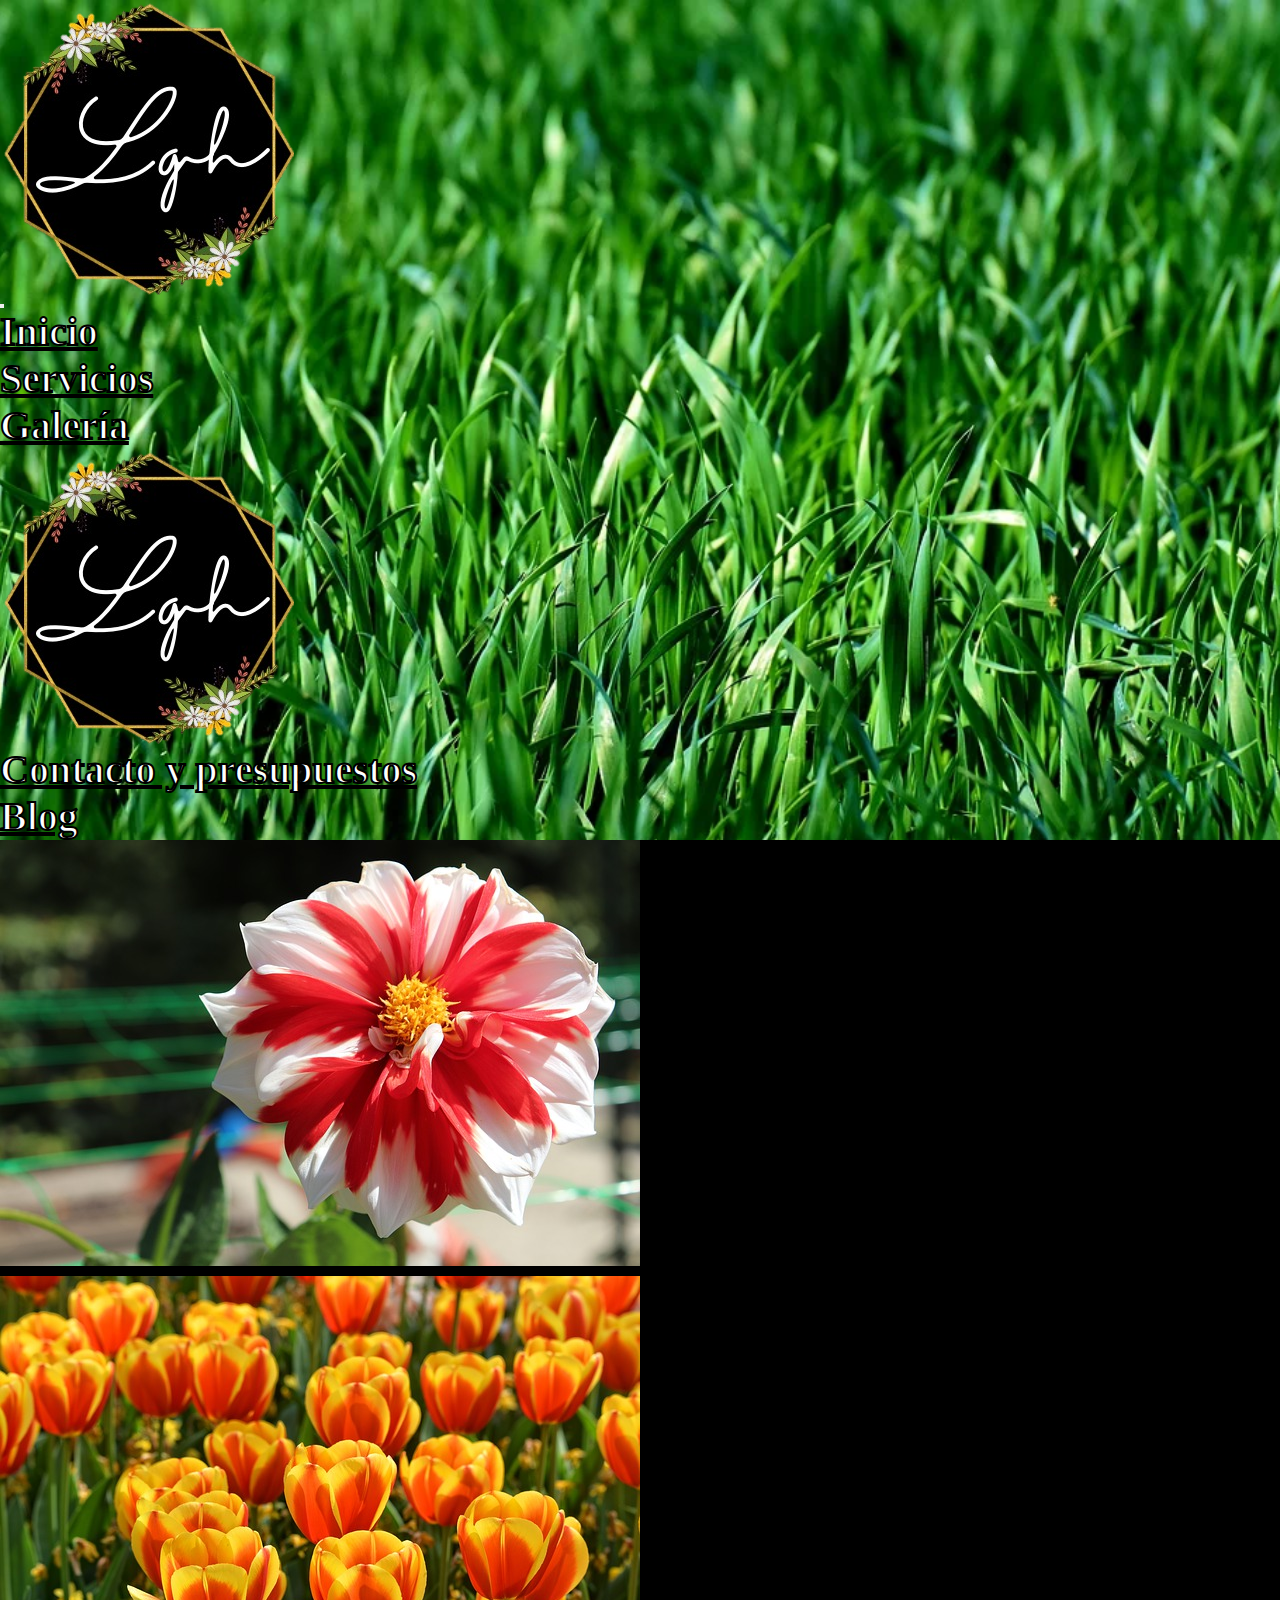
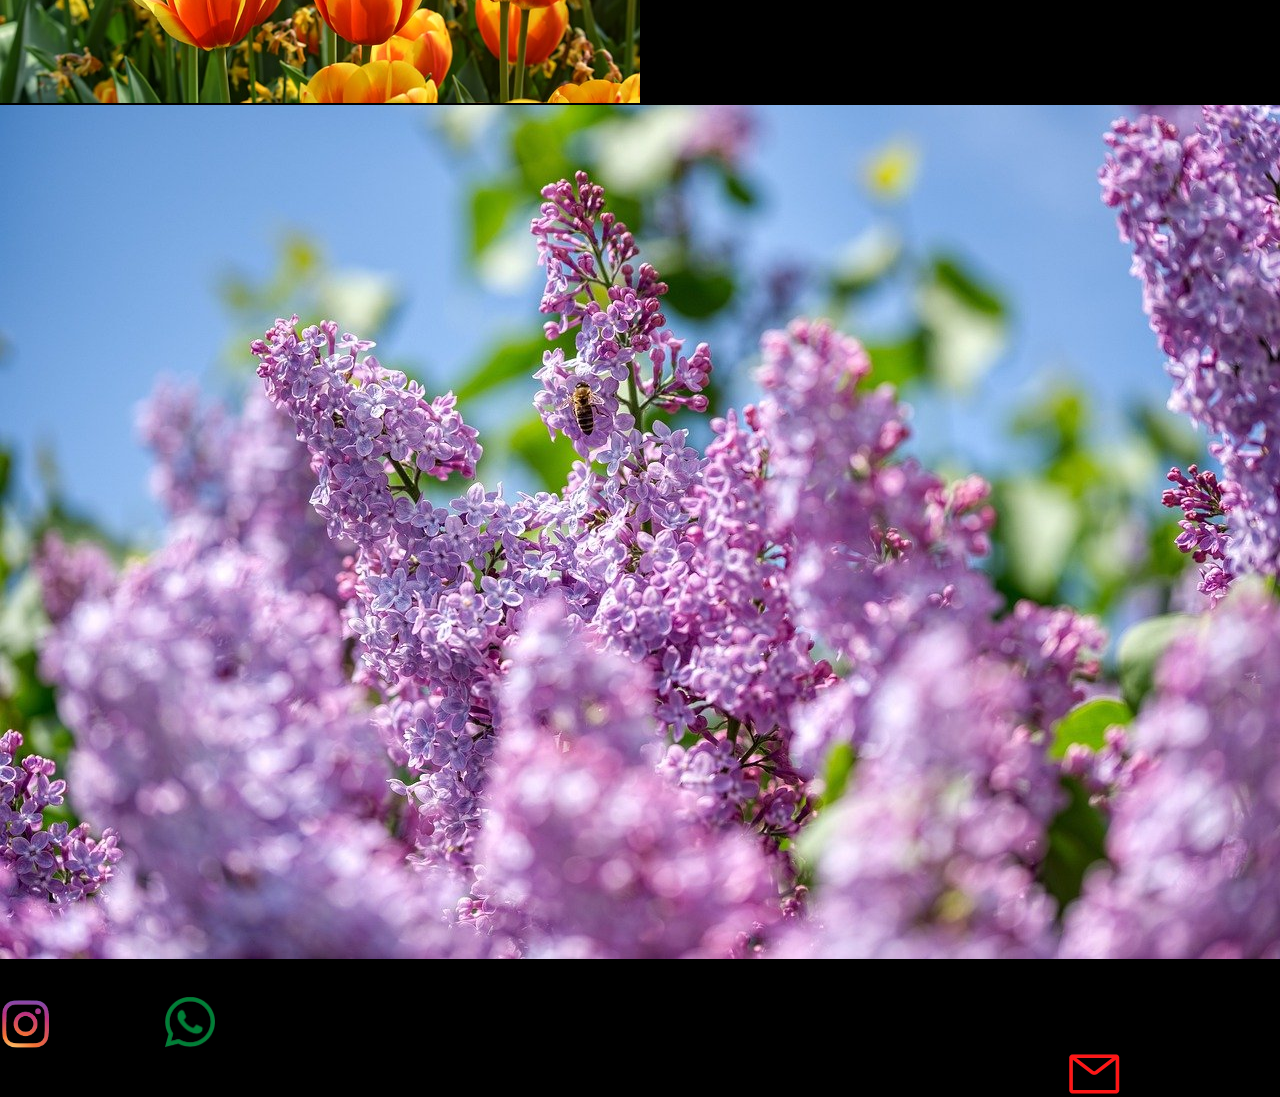
==== index.html @ 07f92300 "mi primer commit" ====
<!DOCTYPE html>
<html lang="en">
<head>
    <meta charset="UTF-8">
    <meta http-equiv="X-UA-Compatible" content="IE=edge">
    <meta name="viewport" content="width=device-width, initial-scale=1.0">
    <!-- palabras clave -->
    <meta name="keywords" content="jardinería, jardineria en casa, jardineria y paisajismo, plantas de interior, plantas de interior poca luz, plantas de interior resistentes, plantas de interior con flores, plantas de interior grandes, plantas de interior duraderas, plantas de interior colgantes, plantas de interior aptas para gatos, plantas de exterior, plantas de exterior resistentes, plantas de exterior para balcon, plantas de exterior que no necesitan sol, plantas de exterior resistentes al sol y al frio, plantas de exterior con flores, plantas de exterior resistentes todo el año, plantas de exterior para macetas, plantas de exterior para sombra, plantas de exterior colgantes, plantas, flores, plantas y flores, flores para casa, plantas naturales, plantas decoración, plantas jardineria, plantas medicinales, plantas artificales, paisajismo">
    <!-- descripción -->
    <meta name="description" content="jardinera recibida brinda servicios de jardinería y paisajismo">
    <!-- CSS -->
    <link rel="stylesheet" href="css/style.css">
    <!-- bootstrap css -->
    <link href="https://cdn.jsdelivr.net/npm/bootstrap@5.1.3/dist/css/bootstrap.min.css" rel="stylesheet" integrity="sha384-1BmE4kWBq78iYhFldvKuhfTAU6auU8tT94WrHftjDbrCEXSU1oBoqyl2QvZ6jIW3" crossorigin="anonymous">
    <title>Inicio LGH</title>
</head>
<body>
    
<!-- header -->
  <header>
    <nav class="navbar navbar-expand-lg navbar-light">
      <div class="container-fluid">
        <div class="d-flex justify-content-start">
          <img src="multimedia/logo.png" class="header-logo w-25 d-block d-sm-block d-md-block d-lg-none d-xl-none d-xxl-none" alt="mi logo">
        </div>
        <button class="navbar-toggler" type="button" data-bs-toggle="collapse" data-bs-target="#navbarNav" aria-controls="navbarNav" aria-expanded="false" aria-label="Toggle navigation">
          <span class="navbar-toggler-icon"></span>
        </button>
        <div class="collapse navbar-collapse" id="navbarNav">
          <ul class="navbar-nav d-flex justify-content-evenly align-items-center w-100">
            <li class="nav-item">
              <a class="nav-link active text-white" href="index.html">Inicio</a>
            </li>
            <li class="nav-item">
              <a class="nav-link active text-white" href="secciones/servicios.html">Servicios</a>
            </li>
            <li class="nav-item">
              <a class="nav-link active text-white" href="secciones/galeria.html">Galería</a>
            </li>
            <div class="d-flex d-flex justify-content-center w-25">
              <img src="multimedia/logo.png" class="header-logo w-50 d-none d-sm-none d-md-none d-lg-block" alt="mi logo">
            </div>
            <li class="nav-item">
              <a class="nav-link active text-white text-center" href="secciones/contacto.html">Contacto y presupuestos</a>
            </li>
            <li class="nav-item">
              <a class="nav-link active text-white" href="secciones/blog.html">Blog</a>
            </li>
          </ul>
        </div>
      </div>
    </nav>
  </header>
<!-- fin header -->

<!-- Zona central -->
  <main class="zona-central-index text-white p-5">
    <section class="container">
      <div class="row">
        <div class="col-lg-7 col-md-8 col-sm-12 d-flex justify-content-center p-3">
          <div id="carouselExampleSlidesOnly" class="carousel slide col-12 col-sm-12 col-md-8 col-lg-9" data-bs-ride="carousel">
            <div class="carousel-inner">
              <div class="carousel-item active">
                <img src="multimedia/dahlias.jpg" class="d-block w-100" alt="dahlias">
              </div>
              <div class="carousel-item">
                <img src="multimedia/tulipanes.jpg" class="d-block w-100" alt="tulipanes">
              </div>
              <div class="carousel-item">
                <img src="multimedia/12.jpg" class="d-block w-100" alt="tomates">
              </div>
            </div>
          </div>
        </div>

        <div class="col-lg-5 col-md-4 col-sm-12 d-flex justify-content-center align-items-center flex-column p-3">
          <h1 class="fs-1 fw-bold text-white pb-3">Sobre mí</h1>
          <p class="text-center fs-2 col-12 col-sm-12 col-md-12 col-lg-9">Lorem ipsum dolor sit amet consectetur adipisicing elit. Voluptates deserunt impedit enim mollitia ullam, excepturi consequuntur quaerat saepe minus earum eos! Assumenda saepe molestias vero, laborum dolores itaque ex soluta.
          </p>
        </div>
      </div>
    </section>
  </main>
<!-- Fin de la zona central -->

<!-- Footer -->
    <footer class="container-footer-index p-5">
      <nav class="container-footer">
          <ul class="redes d-flex justify-content-between">
              <div class="redes-one">
              <li><a href="https://www.instagram.com/luisagracielaheit/" class="text-decoration-none text-white" target="_blank"><img src="./multimedia/logo-instagram.png" class="instagram" alt="Instagram"></a></li>
              <li><a href="https://wa.me/+541161610176" class="text-decoration-none text-white" target="_blank"><img src="./multimedia/logo-whatsapp.png" class="whatsapp" alt="Whatsapp"></a></li>
              </div>
              <div class="redes-two">
                  <li><a href="mailto:lheit@agro.uba.ar" class="text-decoration-none text-white" target="_blank"><img src="./multimedia/logo-correo.png" class="correo" alt="Coreeo electrónico"></a></li>
              </div>
          </ul>
      </nav>
  </footer>
<!-- Fin de footer -->


<!-- bootstrap JS -->
<script src="https://cdn.jsdelivr.net/npm/@popperjs/core@2.10.2/dist/umd/popper.min.js" integrity="sha384-7+zCNj/IqJ95wo16oMtfsKbZ9ccEh31eOz1HGyDuCQ6wgnyJNSYdrPa03rtR1zdB" crossorigin="anonymous"></script>
<script src="https://cdn.jsdelivr.net/npm/bootstrap@5.1.3/dist/js/bootstrap.min.js" integrity="sha384-QJHtvGhmr9XOIpI6YVutG+2QOK9T+ZnN4kzFN1RtK3zEFEIsxhlmWl5/YESvpZ13" crossorigin="anonymous"></script>
</body>
</html>
---- css/style.css ----
* {
  margin: 0;
  padding: 0;
  box-sizing: border-box;
  list-style: none;
}

html {
  font-size: 62.5%;
}

/* variables*/
.redes-two, .redes-one {
  display: flex;
  align-items: center;
}

/* header */
header {
  background-image: url("../multimedia/cesped.webp");
  background-attachment: fixed;
  background-position: center center;
  background-size: cover;
}

.navbar-nav {
  align-items: center;
  justify-content: space-evenly;
}

.active {
  font-size: 4rem;
  font-weight: bold;
  -webkit-text-stroke: 2px black;
  color: white;
}

/* fin header */
/* variables*/
/* main */
.zona-central-index {
  background-color: black;
}

.mainGaleria {
  background-color: black;
  display: flex;
  justify-content: center;
}

.mainServicios {
  background-color: black;
}

.mainContacto {
  background-color: black;
  padding: 100px 0 100px 0;
}

/* fin main */
/* variables*/
.redes-two, .redes-one {
  display: flex;
  align-items: center;
}

/* footer */
.container-footer-index {
  background-color: black;
}

.redes-two {
  justify-content: end;
}

.instagram {
  width: 32%;
}

.whatsapp, .correo {
  width: 25%;
}

.container-footer-contacto {
  background-color: black;
}
.container-footer-contacto .container-footer {
  padding-bottom: 5px;
}

.logoFixed {
  position: fixed;
  bottom: 0%;
  right: 1%;
}

/* fin footer */

/*# sourceMappingURL=style.css.map */
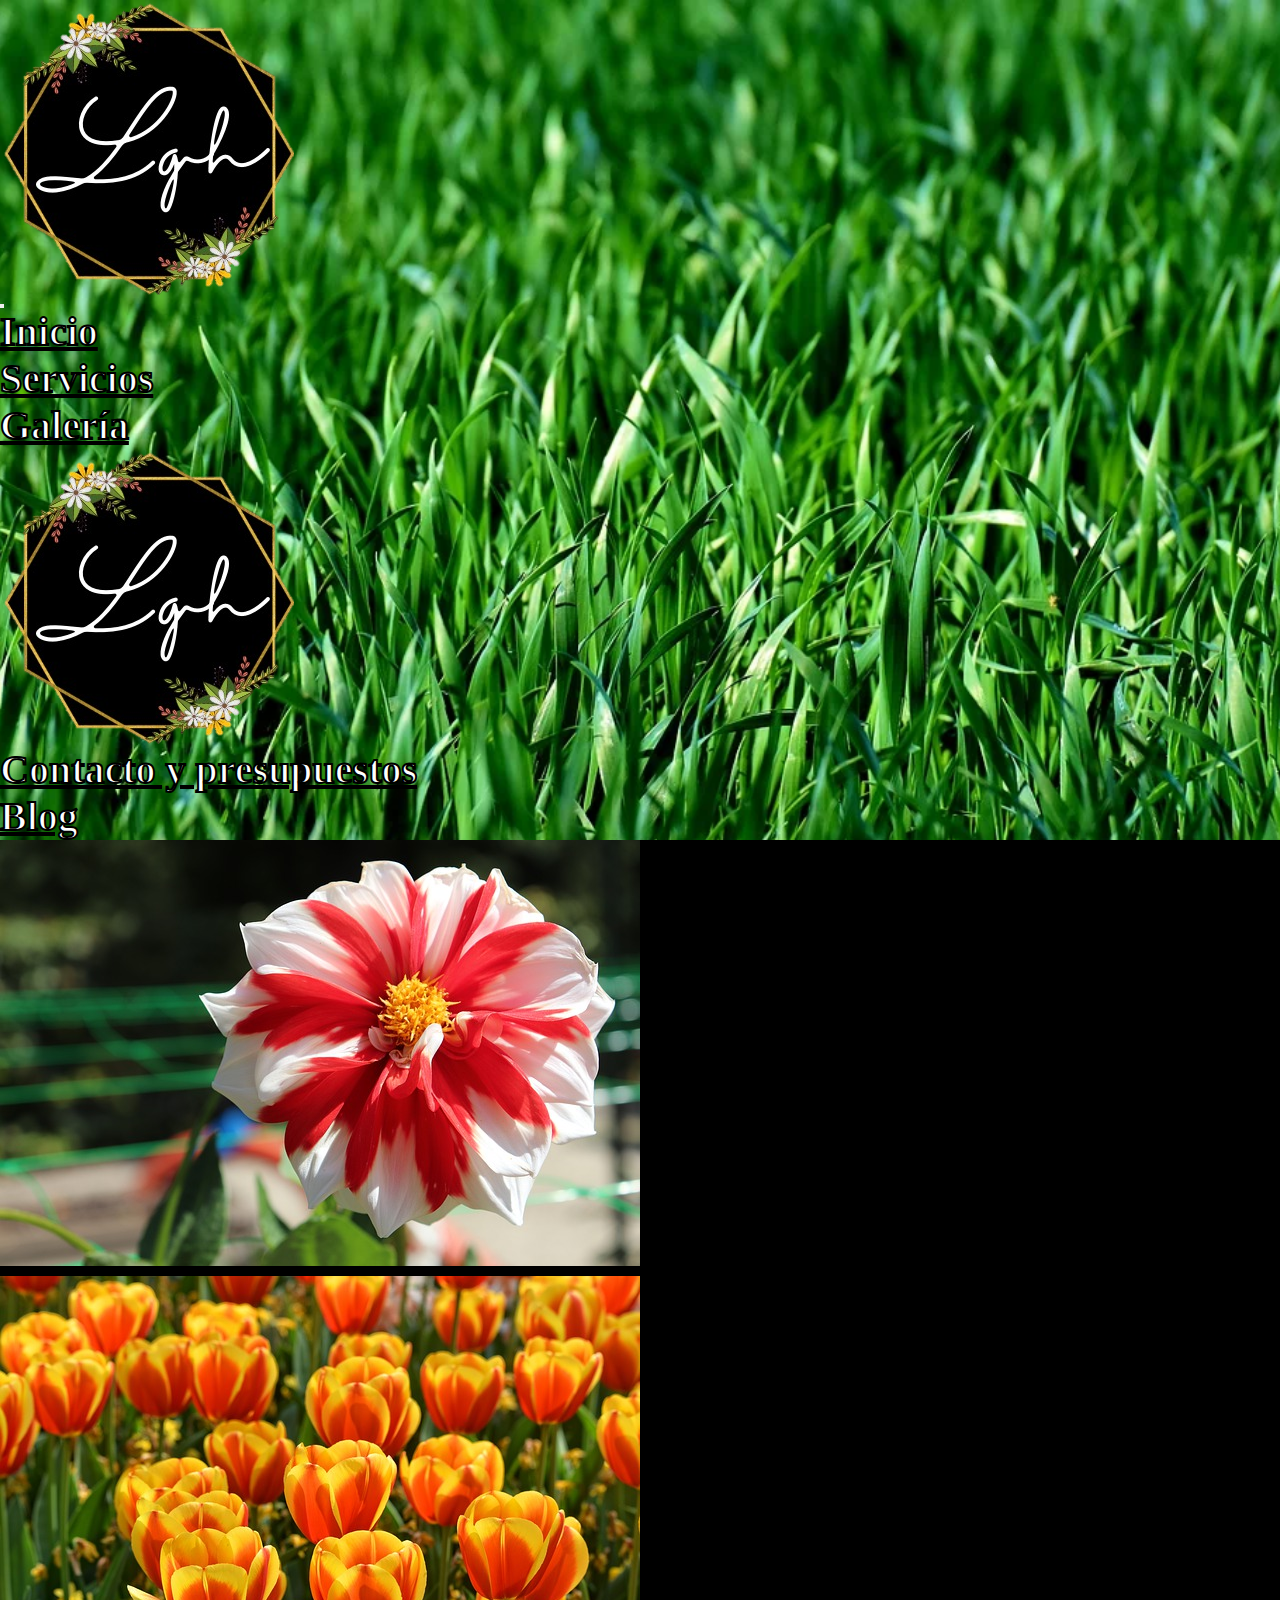
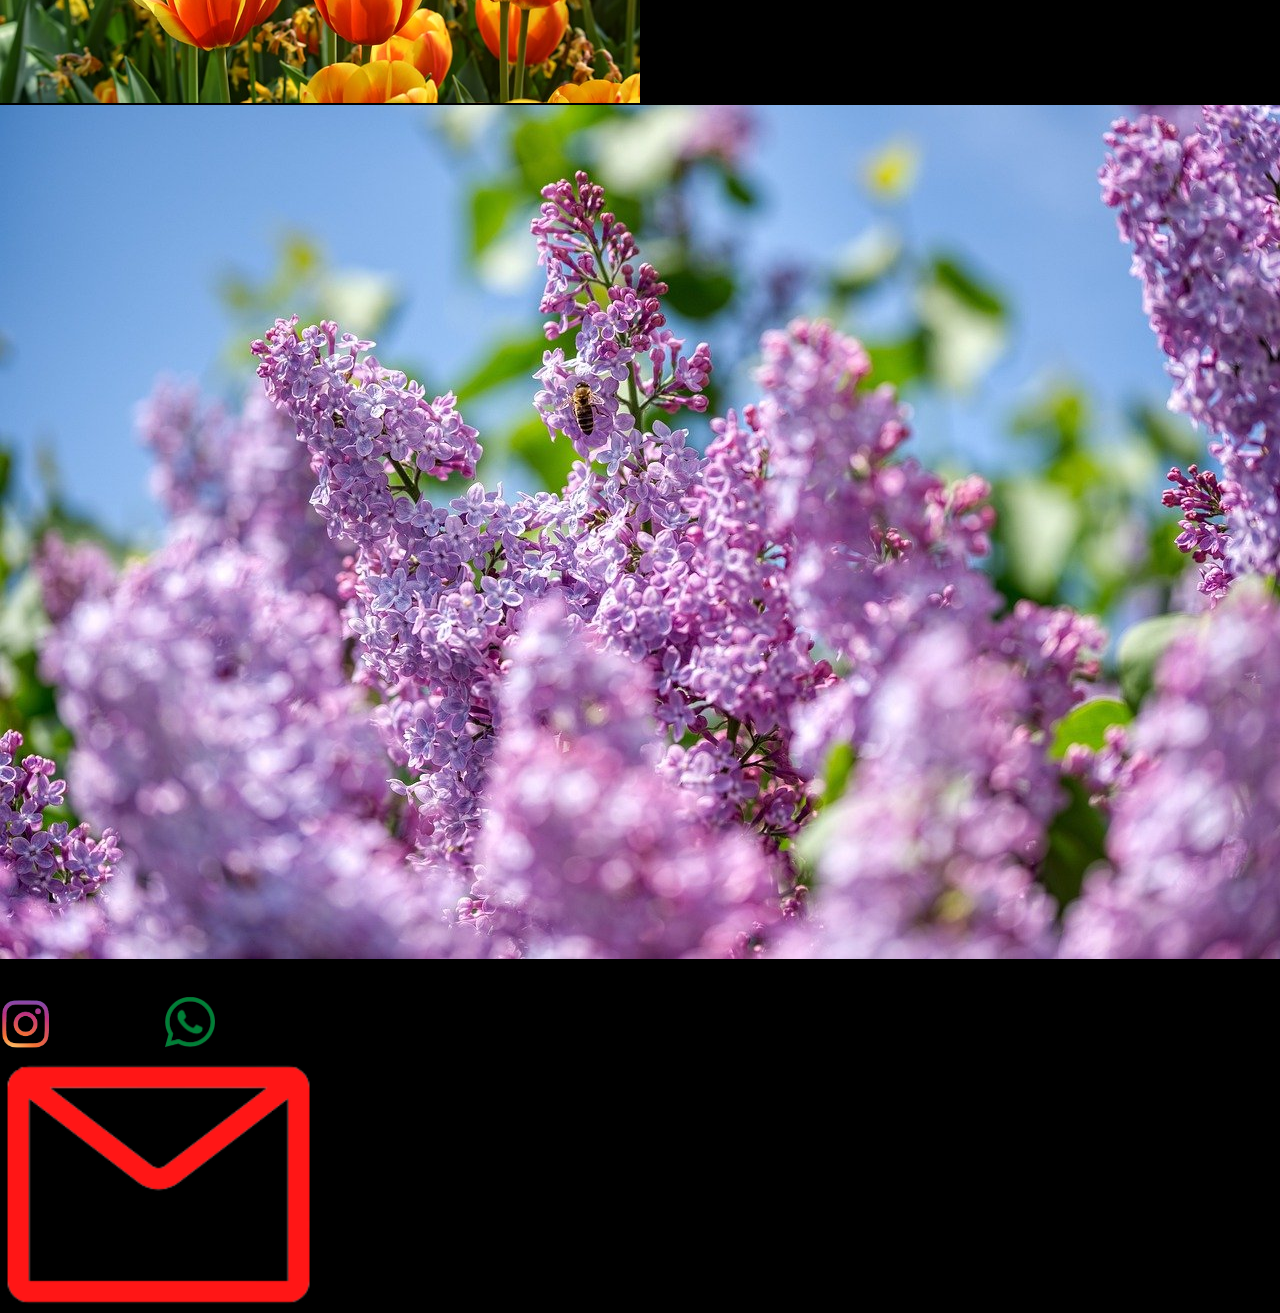
==== commit 994ff9b1: "cambie las clases a camelcase" ====
--- a/index.html
+++ b/index.html
@@ -54,7 +54,7 @@
 <!-- fin header -->
 
 <!-- Zona central -->
-  <main class="zona-central-index text-white p-5">
+  <main class="zonaCentralIndex text-white p-5">
     <section class="container">
       <div class="row">
         <div class="col-lg-7 col-md-8 col-sm-12 d-flex justify-content-center p-3">
@@ -84,14 +84,14 @@
 <!-- Fin de la zona central -->
 
 <!-- Footer -->
-    <footer class="container-footer-index p-5">
+    <footer class="containerFooterIndex p-5">
       <nav class="container-footer">
           <ul class="redes d-flex justify-content-between">
-              <div class="redes-one">
+              <div class="redesOne">
               <li><a href="https://www.instagram.com/luisagracielaheit/" class="text-decoration-none text-white" target="_blank"><img src="./multimedia/logo-instagram.png" class="instagram" alt="Instagram"></a></li>
               <li><a href="https://wa.me/+541161610176" class="text-decoration-none text-white" target="_blank"><img src="./multimedia/logo-whatsapp.png" class="whatsapp" alt="Whatsapp"></a></li>
               </div>
-              <div class="redes-two">
+              <div class="redesTwo">
                   <li><a href="mailto:lheit@agro.uba.ar" class="text-decoration-none text-white" target="_blank"><img src="./multimedia/logo-correo.png" class="correo" alt="Coreeo electrónico"></a></li>
               </div>
           </ul>
--- a/css/style.css
+++ b/css/style.css
@@ -10,7 +10,7 @@
 }
 
 /* variables*/
-.redes-two, .redes-one {
+.redestwo, .redesOne {
   display: flex;
   align-items: center;
 }
@@ -38,7 +38,7 @@
 /* fin header */
 /* variables*/
 /* main */
-.zona-central-index {
+.zonaCentralIndex {
   background-color: black;
 }
 
@@ -59,17 +59,17 @@
 
 /* fin main */
 /* variables*/
-.redes-two, .redes-one {
+.redestwo, .redesOne {
   display: flex;
   align-items: center;
 }
 
 /* footer */
-.container-footer-index {
+.containerFooterIndex {
   background-color: black;
 }
 
-.redes-two {
+.redestwo {
   justify-content: end;
 }
 
@@ -81,11 +81,11 @@
   width: 25%;
 }
 
-.container-footer-contacto {
+.containerFooterContacto {
   background-color: black;
 }
-.container-footer-contacto .container-footer {
-  padding-bottom: 5px;
+.containerFooterContacto .container-footer {
+  padding-bottom: 73px;
 }
 
 .logoFixed {
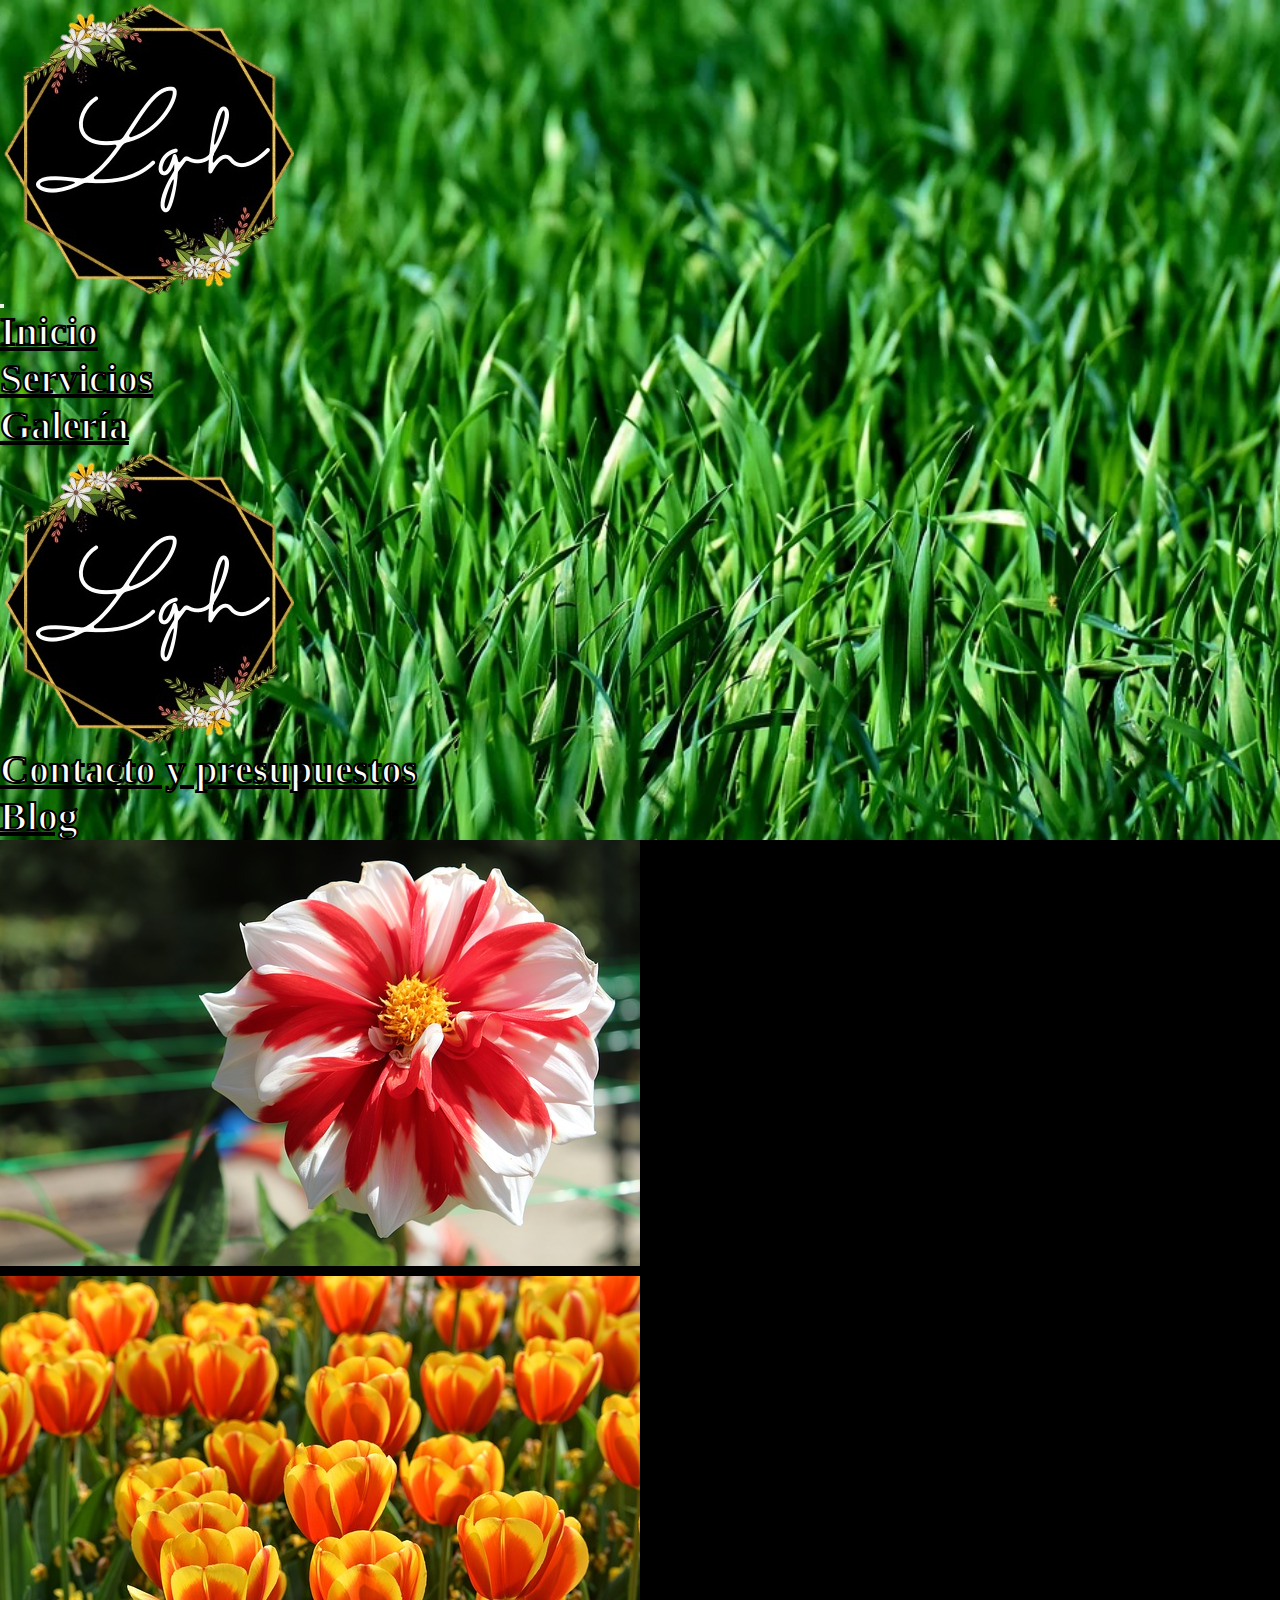
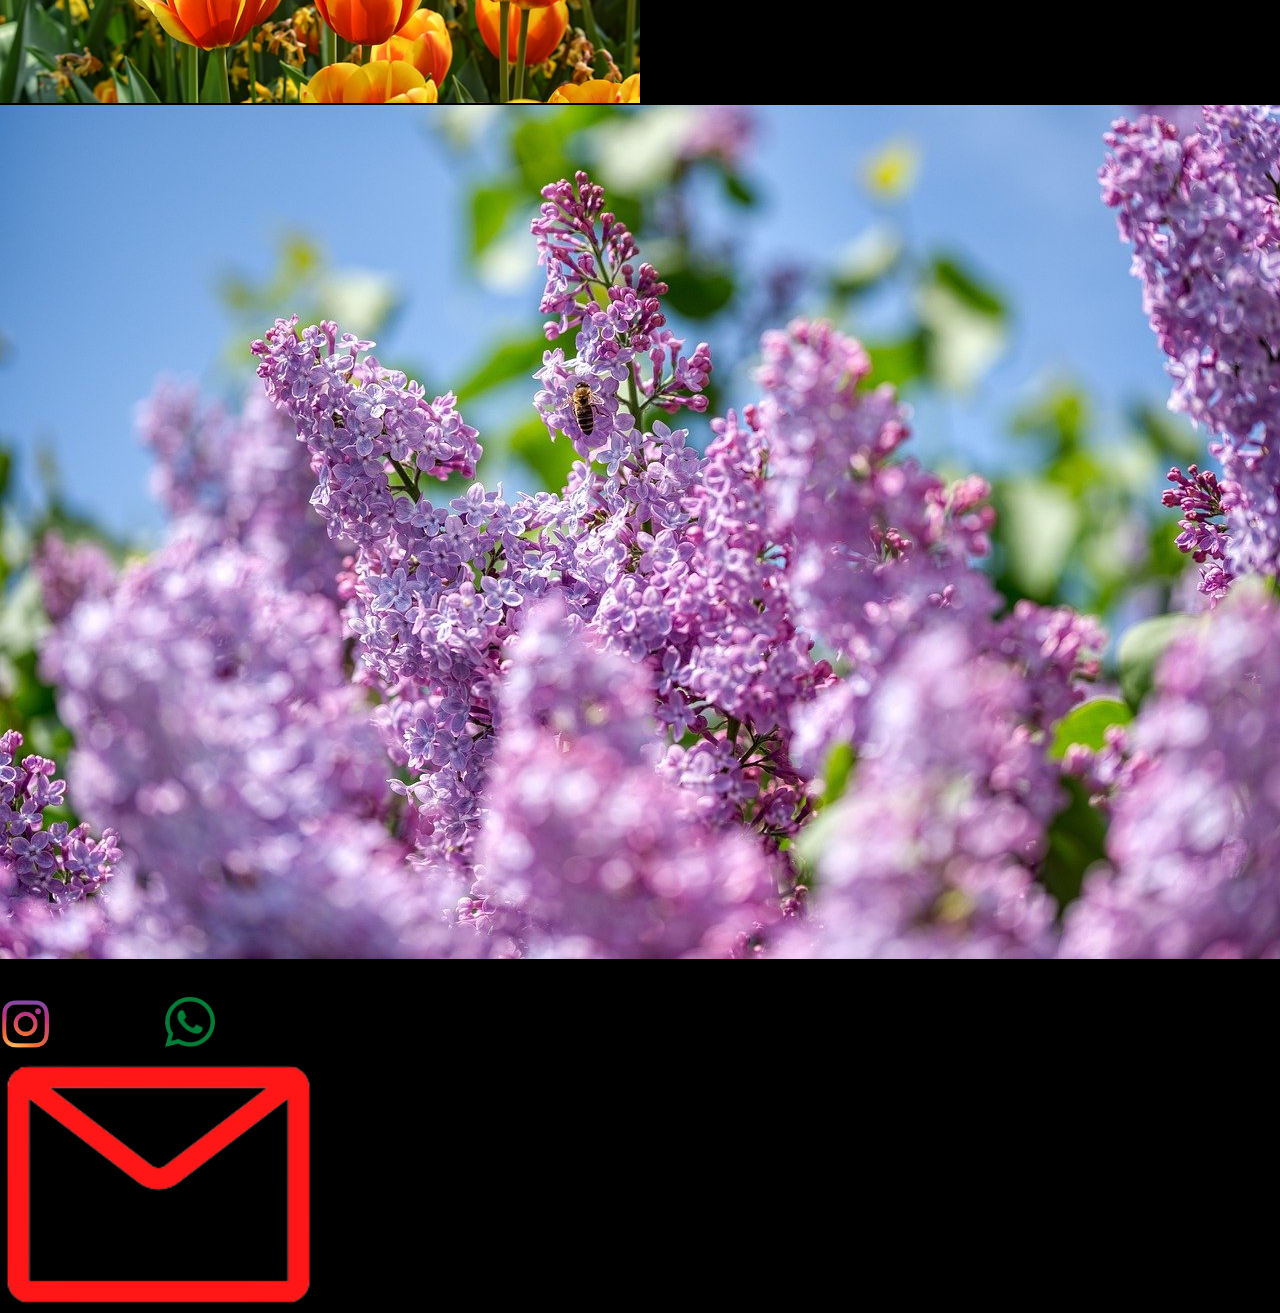
==== commit 63d2af0e: "cambie todas las imagenes a formato png" ====
--- a/index.html
+++ b/index.html
@@ -61,13 +61,13 @@
           <div id="carouselExampleSlidesOnly" class="carousel slide col-12 col-sm-12 col-md-8 col-lg-9" data-bs-ride="carousel">
             <div class="carousel-inner">
               <div class="carousel-item active">
-                <img src="multimedia/dahlias.jpg" class="d-block w-100" alt="dahlias">
+                <img src="multimedia/dahlias.png" class="d-block w-100" alt="dahlias">
               </div>
               <div class="carousel-item">
-                <img src="multimedia/tulipanes.jpg" class="d-block w-100" alt="tulipanes">
+                <img src="multimedia/tulipanes.png" class="d-block w-100" alt="tulipanes">
               </div>
               <div class="carousel-item">
-                <img src="multimedia/12.jpg" class="d-block w-100" alt="tomates">
+                <img src="multimedia/Background (1).png" class="d-block w-100" alt="tomates">
               </div>
             </div>
           </div>
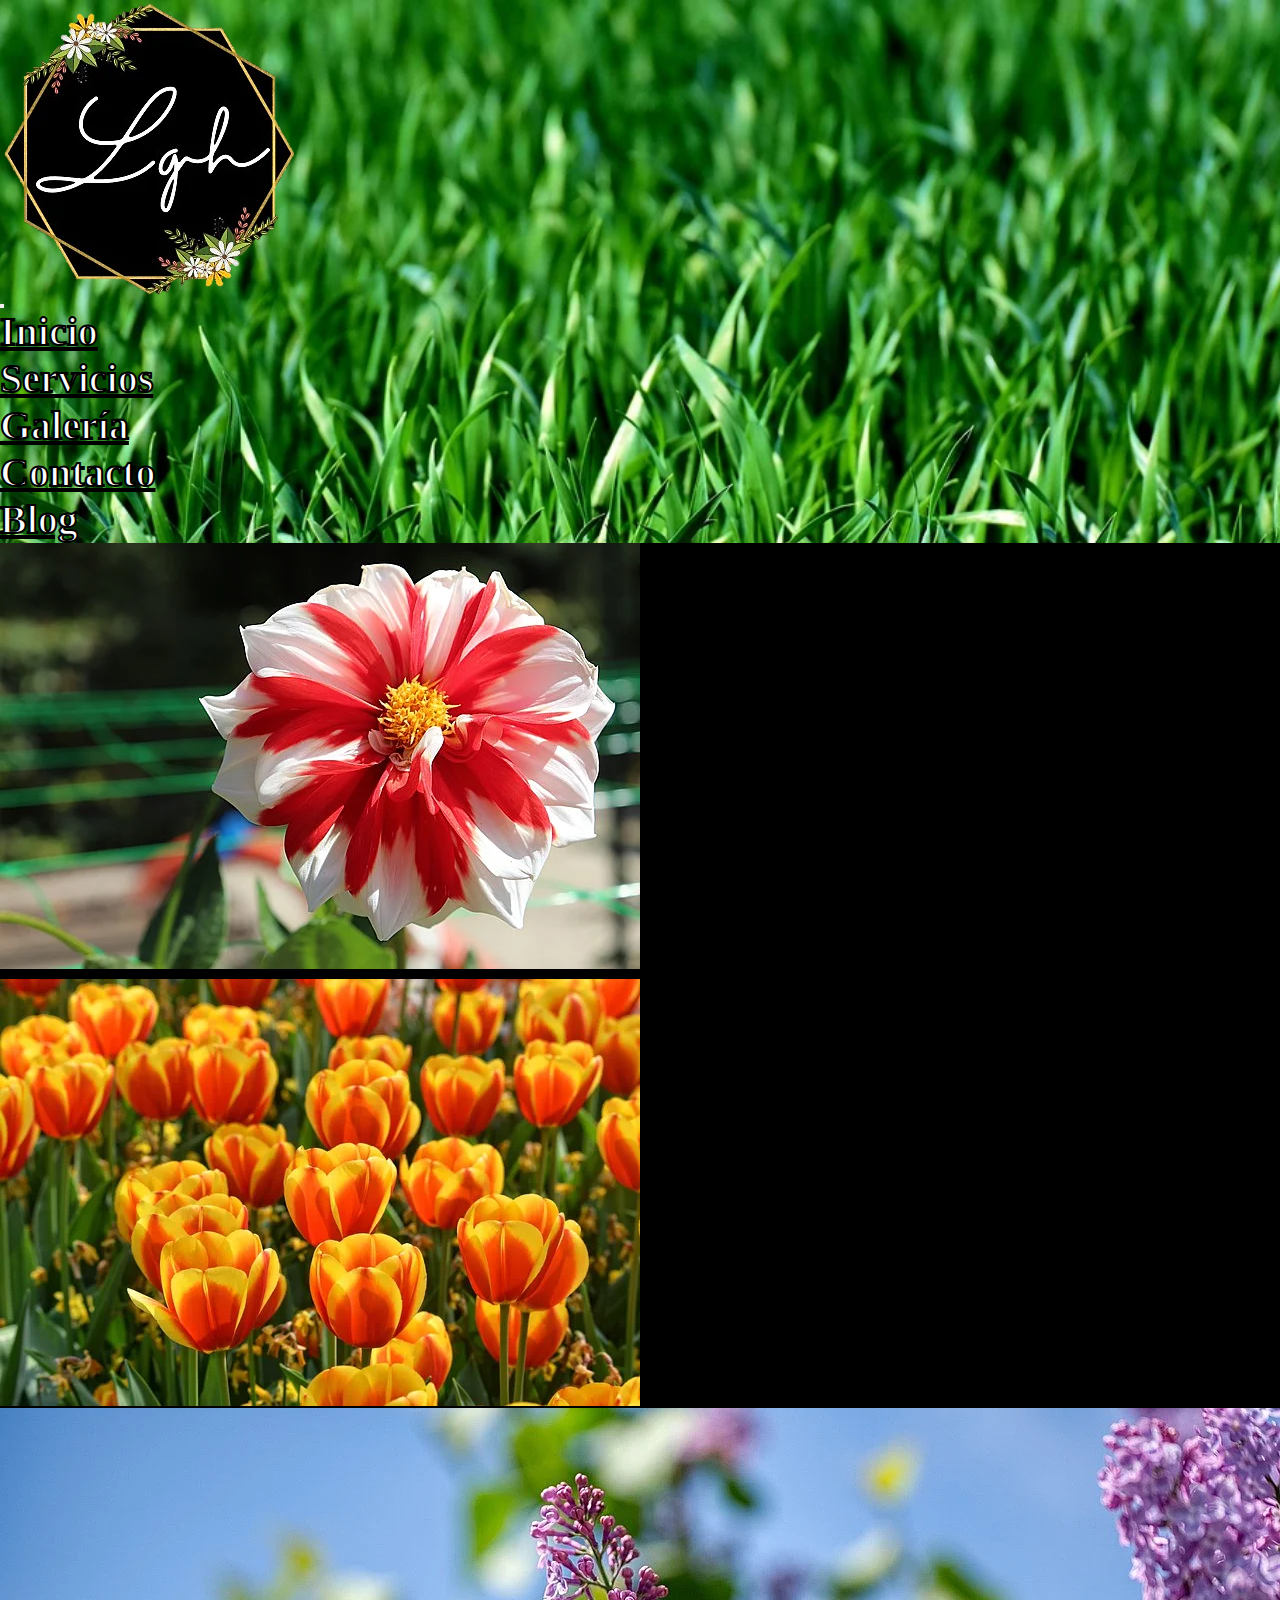
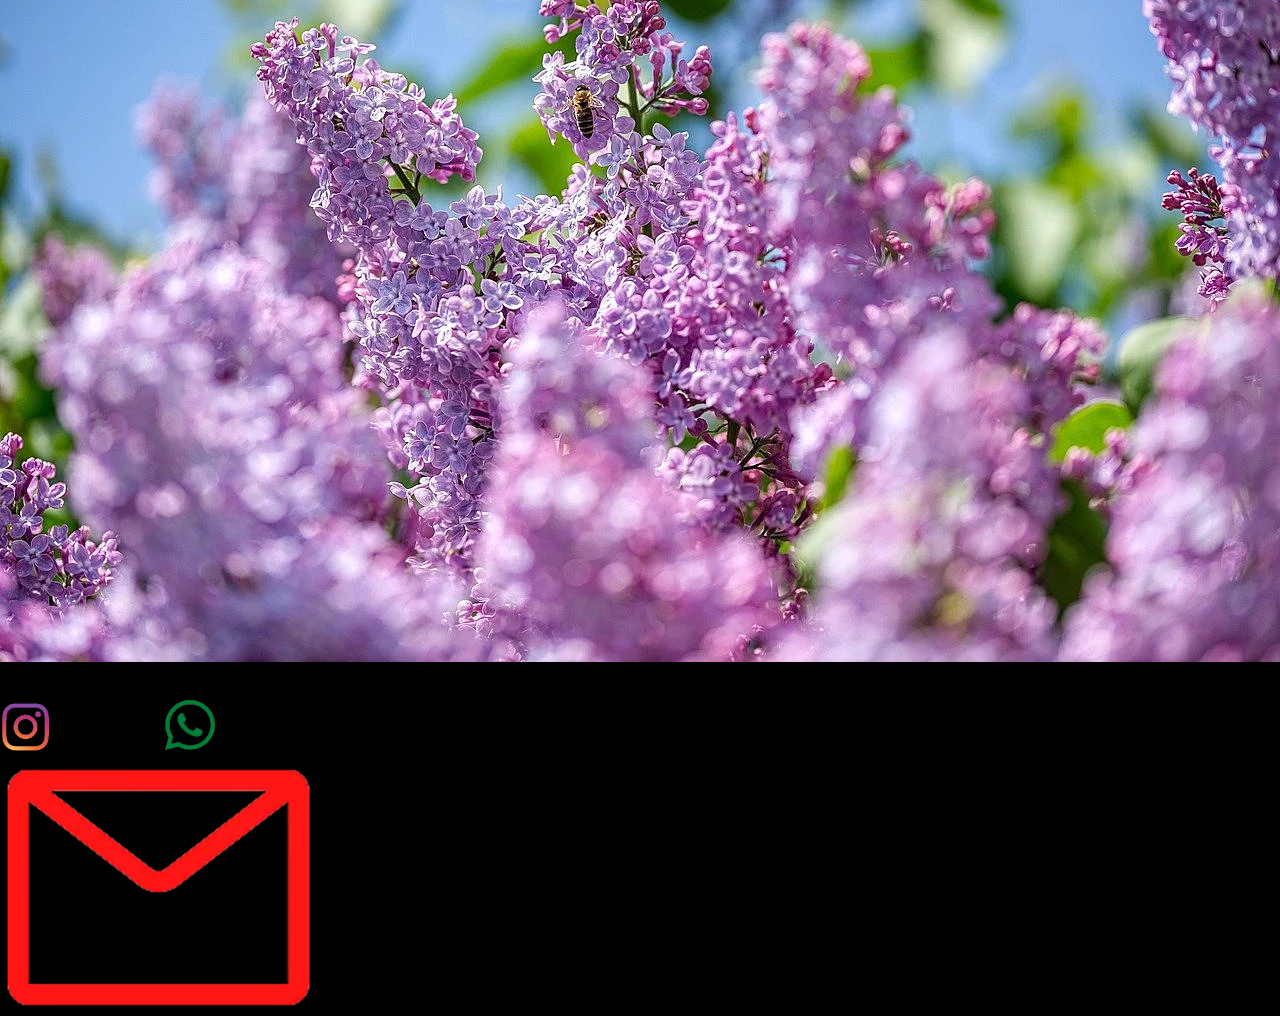
==== commit 88521343: "pase las imagenes a formato webP y las comprimi, cambie el header y el main de servicios" ====
--- a/index.html
+++ b/index.html
@@ -17,57 +17,54 @@
 <body>
     
 <!-- header -->
-  <header>
-    <nav class="navbar navbar-expand-lg navbar-light">
-      <div class="container-fluid">
-        <div class="d-flex justify-content-start">
-          <img src="multimedia/logo.png" class="header-logo w-25 d-block d-sm-block d-md-block d-lg-none d-xl-none d-xxl-none" alt="mi logo">
-        </div>
-        <button class="navbar-toggler" type="button" data-bs-toggle="collapse" data-bs-target="#navbarNav" aria-controls="navbarNav" aria-expanded="false" aria-label="Toggle navigation">
-          <span class="navbar-toggler-icon"></span>
-        </button>
-        <div class="collapse navbar-collapse" id="navbarNav">
-          <ul class="navbar-nav d-flex justify-content-evenly align-items-center w-100">
-            <li class="nav-item">
-              <a class="nav-link active text-white" href="index.html">Inicio</a>
-            </li>
-            <li class="nav-item">
-              <a class="nav-link active text-white" href="secciones/servicios.html">Servicios</a>
-            </li>
-            <li class="nav-item">
-              <a class="nav-link active text-white" href="secciones/galeria.html">Galería</a>
-            </li>
-            <div class="d-flex d-flex justify-content-center w-25">
-              <img src="multimedia/logo.png" class="header-logo w-50 d-none d-sm-none d-md-none d-lg-block" alt="mi logo">
-            </div>
-            <li class="nav-item">
-              <a class="nav-link active text-white text-center" href="secciones/contacto.html">Contacto y presupuestos</a>
-            </li>
-            <li class="nav-item">
-              <a class="nav-link active text-white" href="secciones/blog.html">Blog</a>
-            </li>
-          </ul>
-        </div>
+<header>
+  <nav class="navbar navbar-expand-lg navbar-light">
+    <div class="container-fluid">
+      <div class="d-flex justify-content-start">
+        <a href="./index.html"><img src="./multimedia/logo.webp" class="w-75" alt="mi logo"></a>
       </div>
-    </nav>
-  </header>
+      <button class="navbar-toggler" type="button" data-bs-toggle="collapse" data-bs-target="#navbarNav" aria-controls="navbarNav" aria-expanded="false" aria-label="Toggle navigation">
+        <span class="navbar-toggler-icon"></span>
+      </button>
+      <div class="collapse navbar-collapse" id="navbarNav">
+        <ul class="navbar-nav d-flex justify-content-evenly align-items-center w-100">
+          <li class="nav-item">
+            <a class="nav-link active text-white" href="./index.html">Inicio</a>
+          </li>
+          <li class="nav-item">
+            <a class="nav-link active text-white" href="./secciones/servicios.html">Servicios</a>
+          </li>
+          <li class="nav-item">
+            <a class="nav-link active text-white" href="./secciones/galeria.html">Galería</a>
+          </li>
+          <li class="nav-item">
+            <a class="nav-link active text-white text-center" href="./secciones/contacto.html">Contacto</a>
+          </li>
+          <li class="nav-item">
+            <a class="nav-link active text-white" href="./secciones/blog.html">Blog</a>
+          </li>
+        </ul>
+      </div>
+    </div>
+  </nav>
+</header>
 <!-- fin header -->
 
 <!-- Zona central -->
-  <main class="zonaCentralIndex text-white p-5">
+  <main class="zonaCentralIndex text-white pb-5 pt-5">
     <section class="container">
       <div class="row">
         <div class="col-lg-7 col-md-8 col-sm-12 d-flex justify-content-center p-3">
           <div id="carouselExampleSlidesOnly" class="carousel slide col-12 col-sm-12 col-md-8 col-lg-9" data-bs-ride="carousel">
             <div class="carousel-inner">
               <div class="carousel-item active">
-                <img src="multimedia/dahlias.png" class="d-block w-100" alt="dahlias">
+                <img src="multimedia/dahlias.webp" class="d-block w-100" alt="dahlias">
               </div>
               <div class="carousel-item">
-                <img src="multimedia/tulipanes.png" class="d-block w-100" alt="tulipanes">
+                <img src="multimedia/tulipanes.webp" class="d-block w-100" alt="tulipanes">
               </div>
               <div class="carousel-item">
-                <img src="multimedia/Background (1).png" class="d-block w-100" alt="tomates">
+                <img src="multimedia/lila.webp" class="d-block w-100" alt="tomates">
               </div>
             </div>
           </div>
@@ -88,11 +85,11 @@
       <nav class="container-footer">
           <ul class="redes d-flex justify-content-between">
               <div class="redesOne">
-              <li><a href="https://www.instagram.com/luisagracielaheit/" class="text-decoration-none text-white" target="_blank"><img src="./multimedia/logo-instagram.png" class="instagram" alt="Instagram"></a></li>
-              <li><a href="https://wa.me/+541161610176" class="text-decoration-none text-white" target="_blank"><img src="./multimedia/logo-whatsapp.png" class="whatsapp" alt="Whatsapp"></a></li>
+              <li><a href="https://www.instagram.com/luisagracielaheit/" class="text-decoration-none text-white" target="_blank"><img src="./multimedia/logo-instagram.webp" class="instagram" alt="Instagram"></a></li>
+              <li><a href="https://wa.me/+541161610176" class="text-decoration-none text-white" target="_blank"><img src="./multimedia/logo-whatsapp.webp" class="whatsapp" alt="Whatsapp"></a></li>
               </div>
               <div class="redesTwo">
-                  <li><a href="mailto:lheit@agro.uba.ar" class="text-decoration-none text-white" target="_blank"><img src="./multimedia/logo-correo.png" class="correo" alt="Coreeo electrónico"></a></li>
+                  <li><a href="mailto:lheit@agro.uba.ar" class="text-decoration-none text-white" target="_blank"><img src="./multimedia/logo-correo.webp" class="correo" alt="Coreeo electrónico"></a></li>
               </div>
           </ul>
       </nav>
--- a/css/style.css
+++ b/css/style.css
@@ -57,6 +57,11 @@
   padding: 100px 0 100px 0;
 }
 
+.mainBlog {
+  background-color: black;
+  padding: 50px 0 100px 0;
+}
+
 /* fin main */
 /* variables*/
 .redestwo, .redesOne {
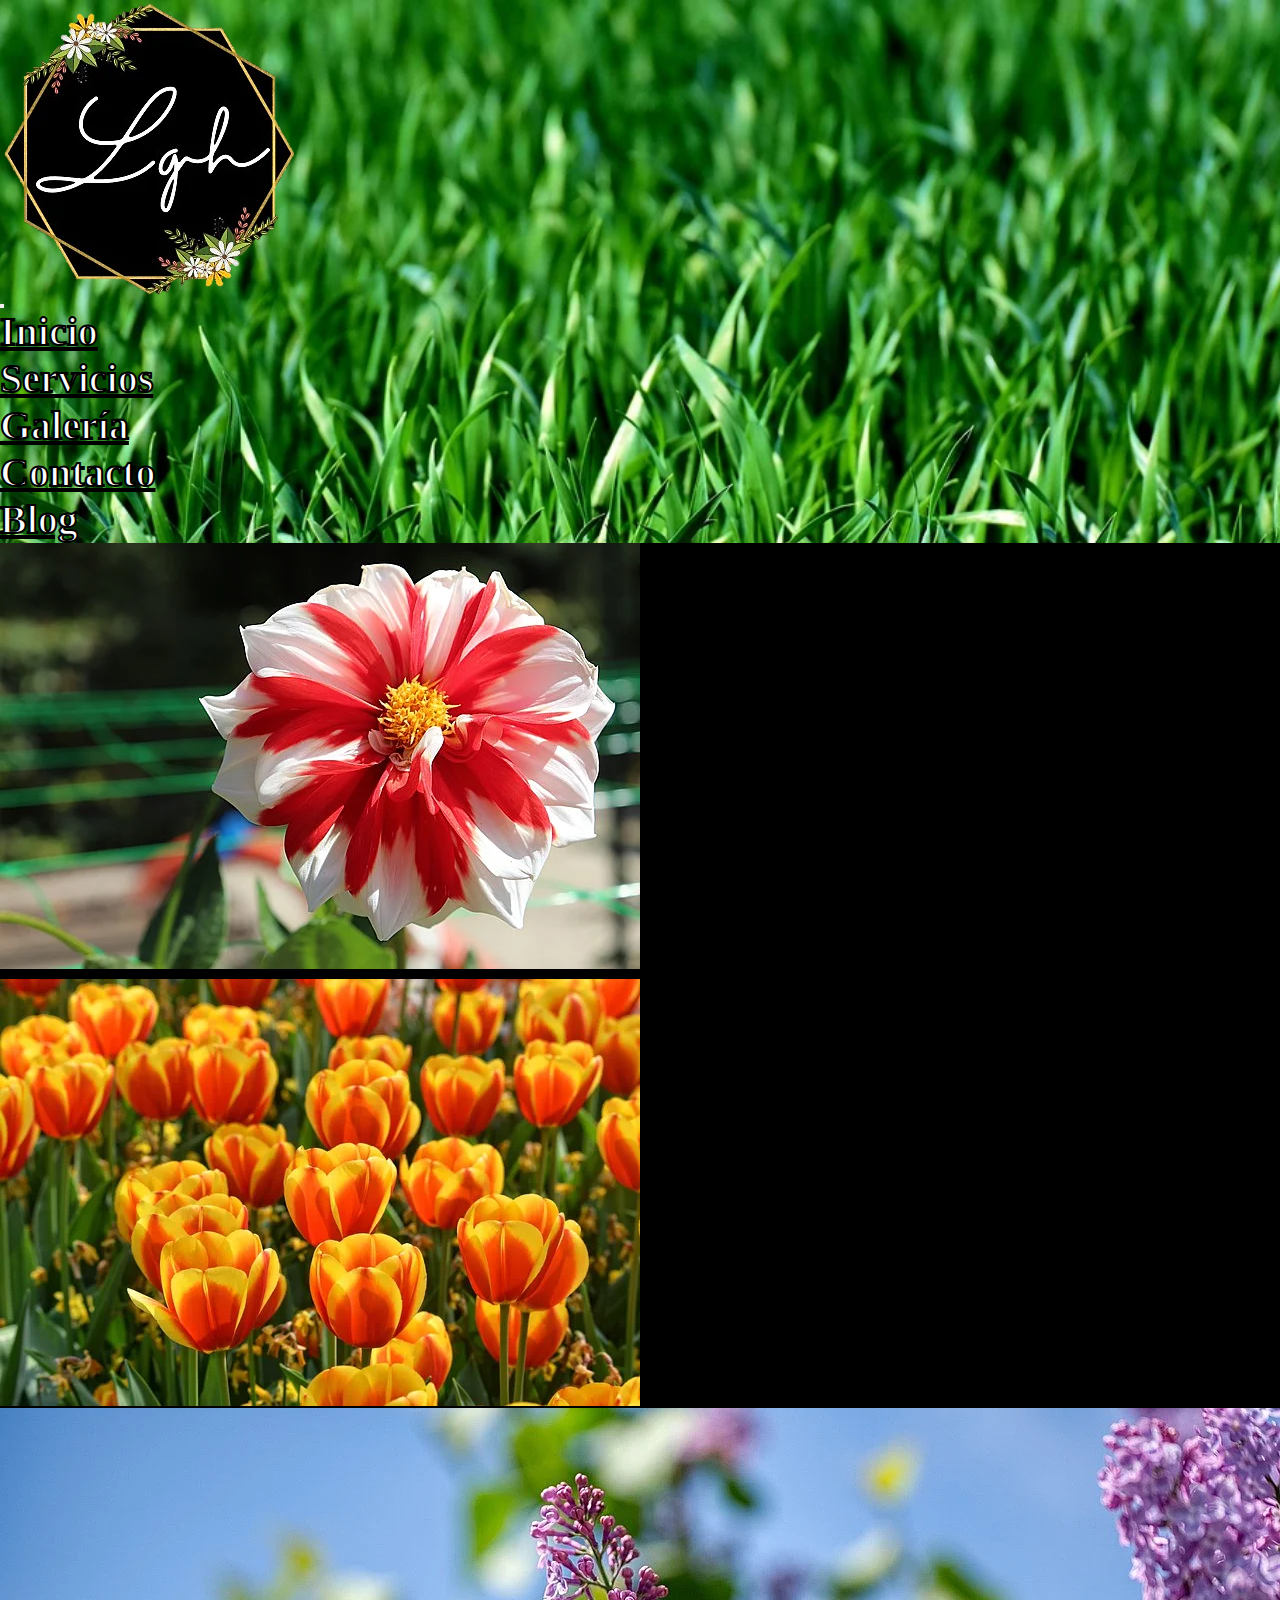
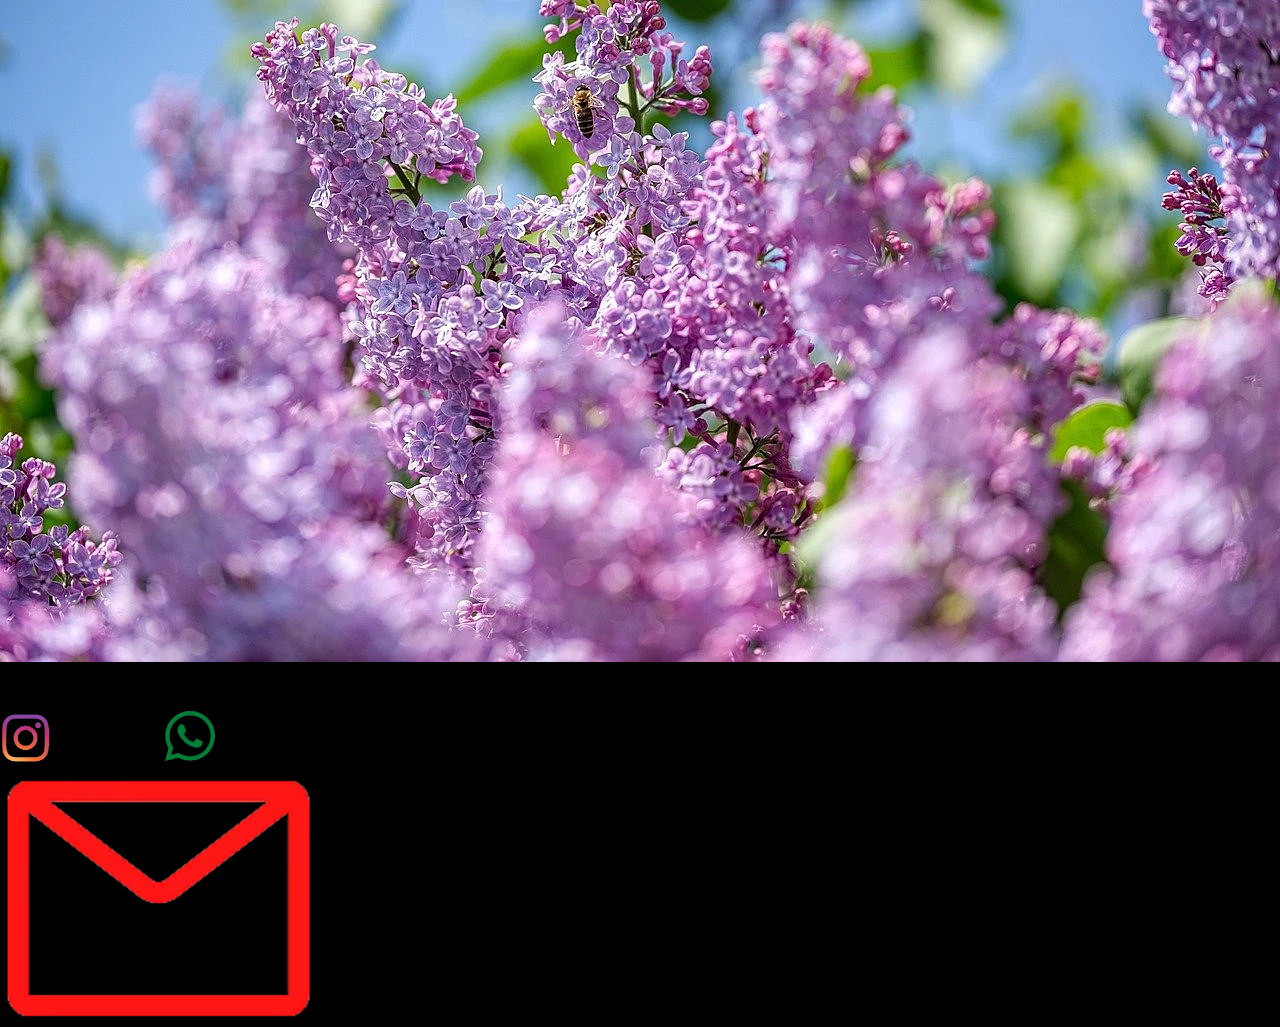
==== commit 4618b187: "termine la sección index y la de servicios, edite el open graph" ====
--- a/index.html
+++ b/index.html
@@ -8,6 +8,16 @@
     <meta name="keywords" content="jardinería, jardineria en casa, jardineria y paisajismo, plantas de interior, plantas de interior poca luz, plantas de interior resistentes, plantas de interior con flores, plantas de interior grandes, plantas de interior duraderas, plantas de interior colgantes, plantas de interior aptas para gatos, plantas de exterior, plantas de exterior resistentes, plantas de exterior para balcon, plantas de exterior que no necesitan sol, plantas de exterior resistentes al sol y al frio, plantas de exterior con flores, plantas de exterior resistentes todo el año, plantas de exterior para macetas, plantas de exterior para sombra, plantas de exterior colgantes, plantas, flores, plantas y flores, flores para casa, plantas naturales, plantas decoración, plantas jardineria, plantas medicinales, plantas artificales, paisajismo">
     <!-- descripción -->
     <meta name="description" content="jardinera recibida brinda servicios de jardinería y paisajismo">
+    <!-- Open graph -->
+    <meta property="og:type" content="Web">
+    <meta property="og:title" content="Luisa Graciela Heit jardinería">
+    <meta property="og:description" content="Todo lo que necesitas saber sobre plantas y sus cuidados. Bienvenido.">
+    <meta property="og:image" content="./multimedia/lghjardineria.jpg">
+    <meta property="og:name" content="Luisa Graciela Heit jardinería">
+    <meta property="og:autor" content="Diego Asensio">
+    <meta property="og:url" content="www.luisagracielaheit.online">
+    <!-- Icono de la página -->
+    <link rel="shortcut icon" href="multimedia/logo.webp" type="image/x-icon">
     <!-- CSS -->
     <link rel="stylesheet" href="css/style.css">
     <!-- bootstrap css -->
@@ -72,7 +82,7 @@
 
         <div class="col-lg-5 col-md-4 col-sm-12 d-flex justify-content-center align-items-center flex-column p-3">
           <h1 class="fs-1 fw-bold text-white pb-3">Sobre mí</h1>
-          <p class="text-center fs-2 col-12 col-sm-12 col-md-12 col-lg-9">Lorem ipsum dolor sit amet consectetur adipisicing elit. Voluptates deserunt impedit enim mollitia ullam, excepturi consequuntur quaerat saepe minus earum eos! Assumenda saepe molestias vero, laborum dolores itaque ex soluta.
+          <p class="text-center fs-2 col-12 col-sm-12 col-md-12 col-lg-9">Mi nombre es Luisa Graciela Heit, soy una profesional egresada de la Facultad de Agronomía en la Universidad Buenos Aires. Cuento con más de 20 años de experiencia en jardinería y diseño de paisajes. Actualmente me encuentro impartiendo multiples cursos de mantenimiento de espacios verdes y ofreciendo el servicio en todo Buenos Aires, a través de LGH jardinería, equipo conformado por profesionales altamente calificados.
           </p>
         </div>
       </div>
